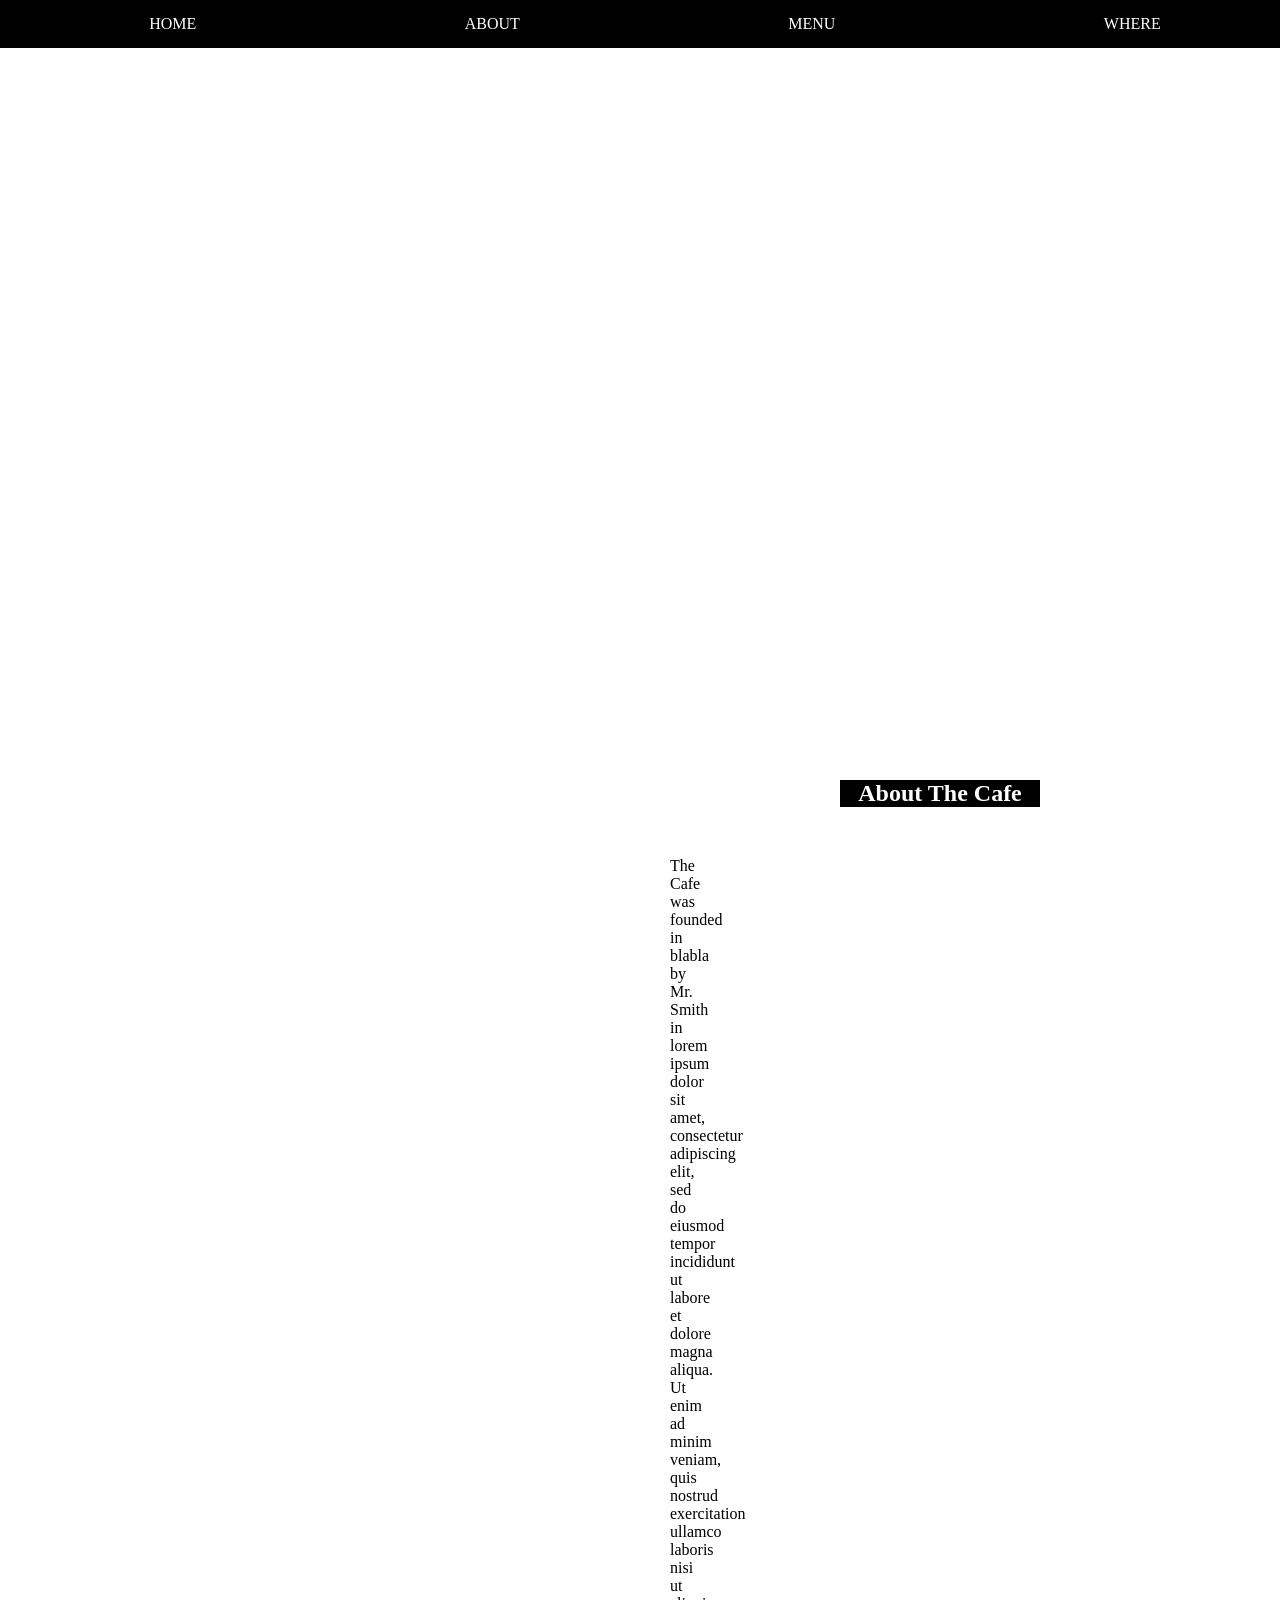
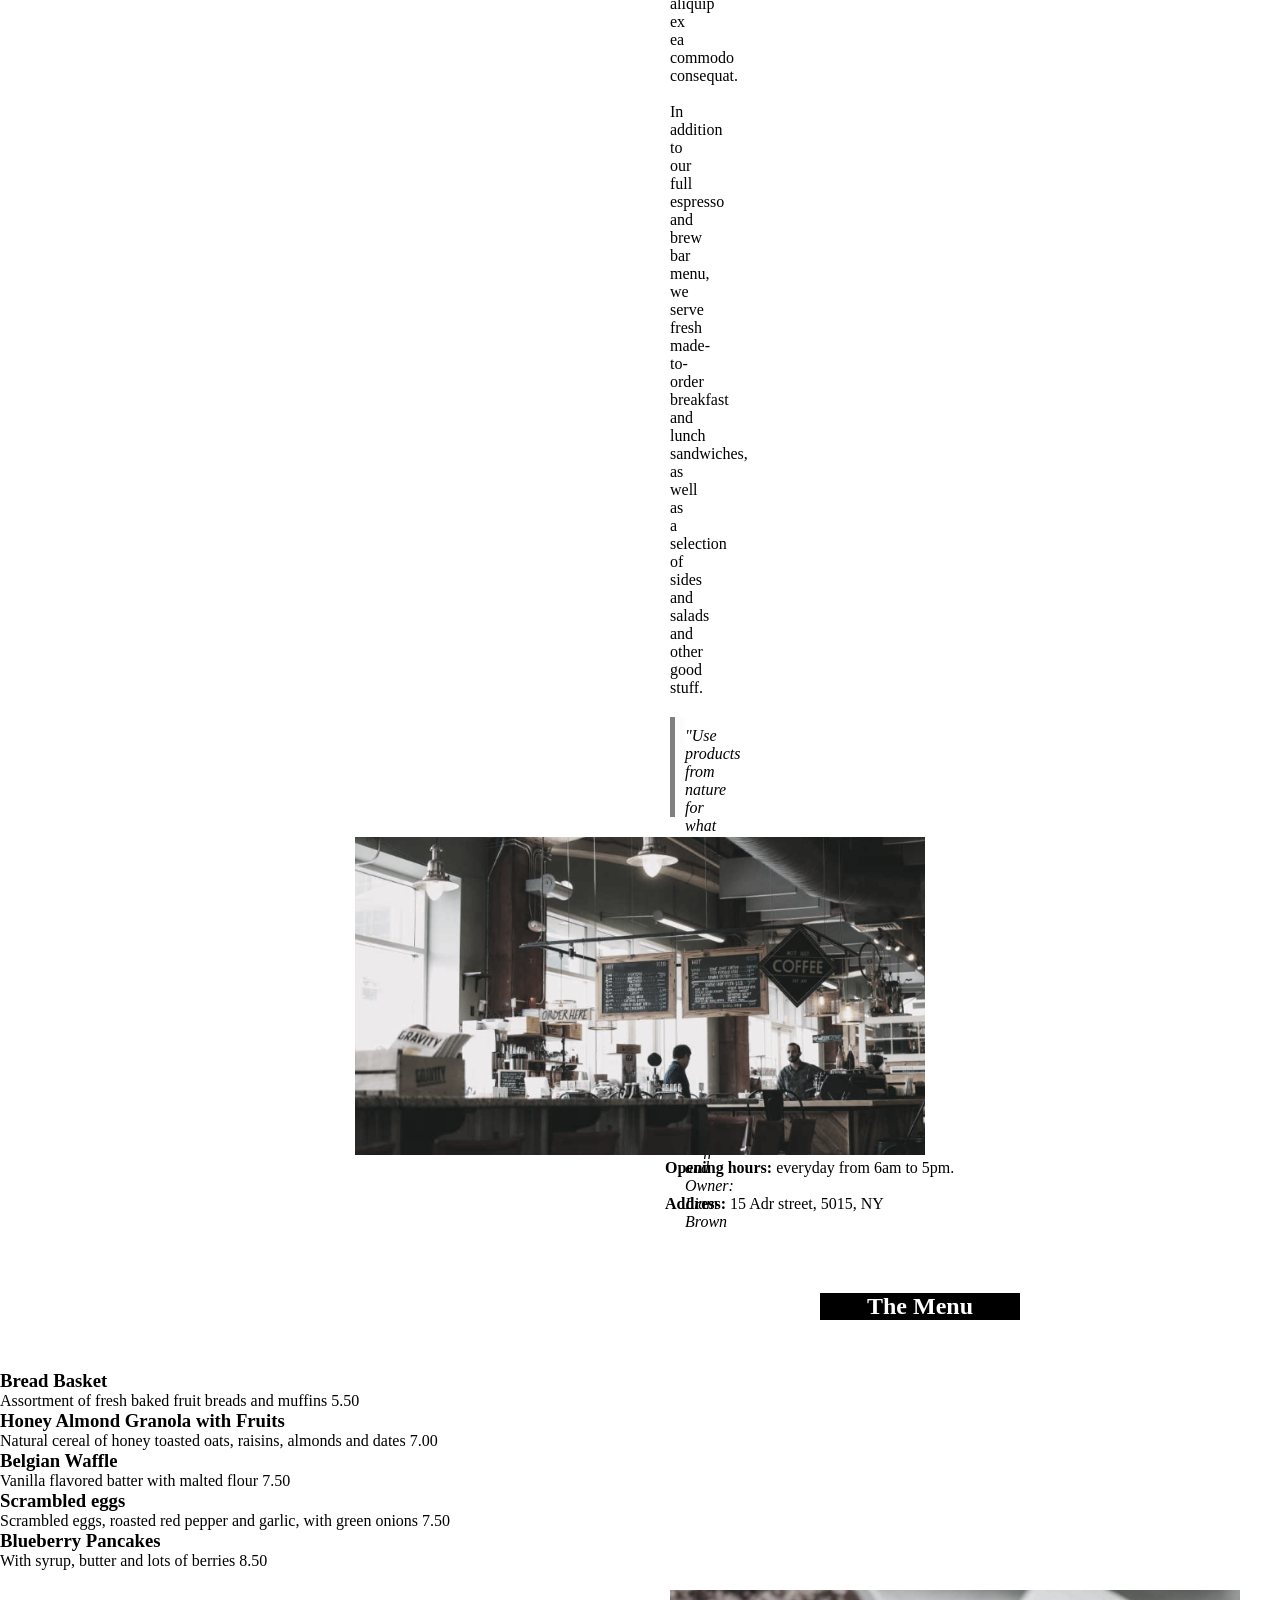
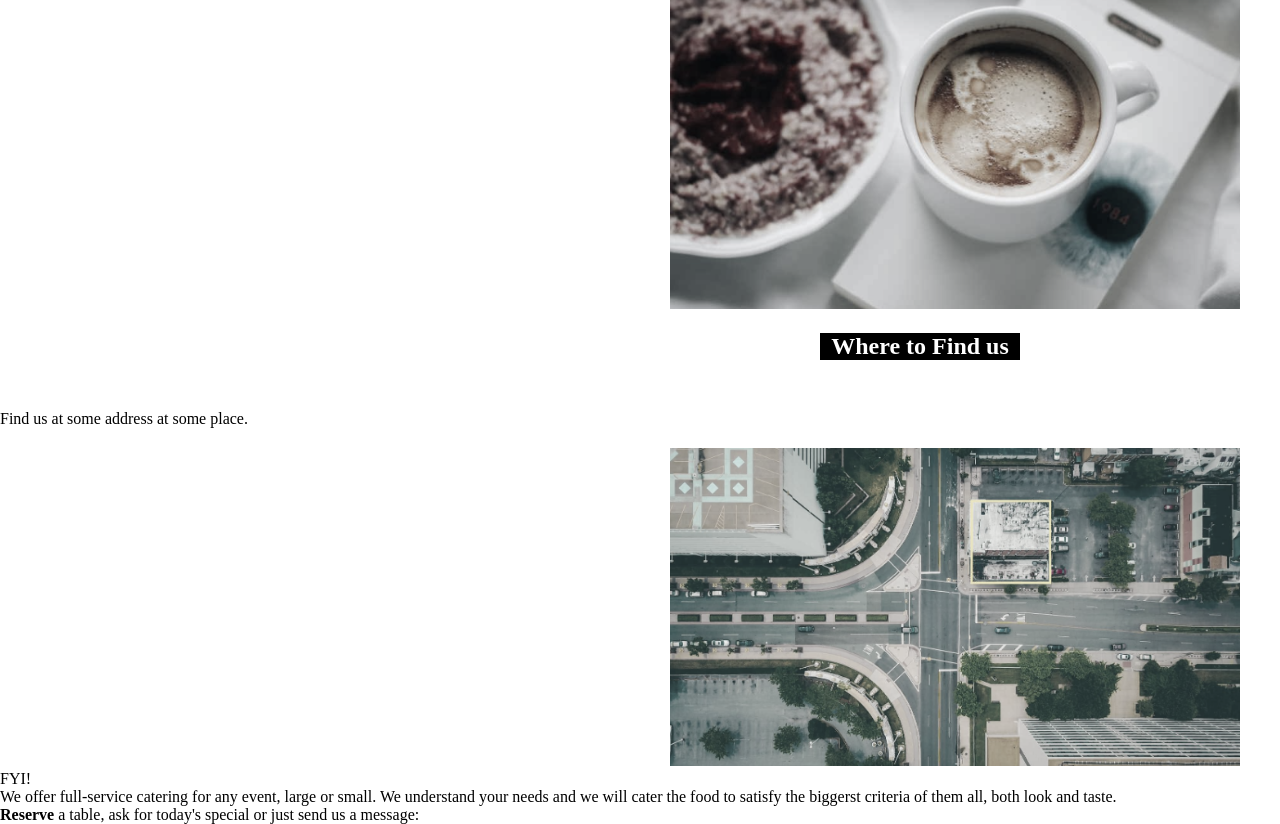
==== Homework/index.html @ ca697d36 "chala homework" ====
<!DOCTYPE html>
<html lang="en">

<head>
    <meta charset="UTF-8">
    <meta name="viewport" content="width=device-width, initial-scale=1.0">
    <link rel="stylesheet" href="/Homework/css/style.css">
    <title>Document</title>
</head>

<body>
    <nav class="nav-bar">
        <a class="nav-bar-items" href="#">home</a>
        <a class="nav-bar-items" href="#">about</a>
        <a class="nav-bar-items" href="#">menu</a>
        <a class="nav-bar-items" href="#">where</a>
    </nav>
    <header class="header">
        <h1 class="the-cafe">The Cafe</h1>
        <p class="open">Open from 6am to 5pm</p>
    </header>

    <section class="about">
        <h2 class="about-the-cafe">About The Cafe</h2>
        <div class="about-cafe-div">
            <p class="about-text-1">The Cafe was founded in blabla by Mr. Smith in lorem ipsum dolor sit amet,
                consectetur
                adipiscing elit, sed
                do eiusmod tempor incididunt ut labore et dolore magna aliqua. Ut enim ad minim veniam, quis nostrud
                exercitation ullamco laboris nisi ut aliquip ex ea commodo consequat.
                <br>
                <br>
                In addition to our full espresso and brew bar menu, we serve fresh made-to-order breakfast and lunch
                sandwiches, as well as a selection of sides and salads and other good stuff.
            </p>
        </div>
        <div class="about-text-2">
            <p>"Use products from nature for what it's worth - but never too early, nor too late." Fresh is the new
                sweet.
                <br>
                <br>
            <p>Chef, Coffeeist and Owner: Liam Brown</p>
            </p>
        </div>
        <img class="about-img" src="/Homework/img/image.png" alt="WOW">
        <div class="about-texts">
            <p><strong>Opening hours: </strong>everyday from 6am to 5pm.</p><br>
            <p><strong>Address: </strong>15 Adr street, 5015, NY</p>
        </div>

    </section>

    <section class="menu">
        <h2 class="menu-h2">The Menu</h2>

        <div class="menu-item">
            <h3>Bread Basket</h3>
            <p>Assortment of fresh baked fruit breads and muffins 5.50</p>
        </div>
        <div class="menu-item">
            <h3>Honey Almond Granola with Fruits</h3>
            <p>Natural cereal of honey toasted oats, raisins, almonds and dates 7.00</p>
        </div>
        <div class="menu-item">
            <h3>Belgian Waffle</h3>
            <p>Vanilla flavored batter with malted flour 7.50</p>
        </div>
        <div class="menu-item">
            <h3>Scrambled eggs</h3>
            <p>Scrambled eggs, roasted red pepper and garlic, with green onions 7.50</p>
        </div>
        <div class="menu-item">
            <h3>Blueberry Pancakes</h3>
            <p>With syrup, butter and lots of berries 8.50</p>
        </div>

        <img class="menu-img" src="/Homework/img2/image.png" alt="WOW">
    </section>

    <section class="where">
        <h2 class="where-h2">Where to Find us</h2>
        <p class="find-us">Find us at some address at some place.</p>
        <img class="where-img" src="/Homework/img3/image.png" alt="wow">
        <p>
        <p class="FYI">FYI!</p> We offer full-service catering for any event, large or small. We understand your needs
        and we will
        cater the food to satisfy the biggerst criteria of them all, both look and taste.</p>
        <p><strong>Reserve</strong> a table, ask for today's special or just send us a message:</p>
        </p>

    </section>

</body>

</html>
---- Homework/css/style.css ----
* {
    margin: 0;
}

.nav-bar {
    position: fixed;
    /*Scrollingda nav bar tepada qoladi*/
    top: 0;
    width: 100%;
    background: black;
    padding: 15px;
    text-align: center;
    display: flex;
    /*Link larni bitta qatorda chiqaradi*/
    justify-content: space-around;
    text-decoration: none;
}

.nav-bar-items {
    color: white;
    text-decoration: none;
    text-transform: uppercase;
}

.header {
    height: 100vh;
    background-image: url("https://images.unsplash.com/photo-1509042239860-f550ce710b93");
    background-size: 100%;
    background-position: center;
    display: flex;
    flex-direction: column;
    justify-content: center;
    height: 700px;
    color: white;
}

.about {
    padding: 80px 20px;
    text-align: center;
}

.about-cafe-div {
    text-align: center;
    margin-left: 650px;
    margin-right: 650px;
    text-align: justify;
}

.about-text-2 {
    border-left: 5px solid gray;
    height: 90px;
    font-style: italic;
    background-color: rgb(252, 252, 252);
    margin-left: 650px;
    margin-right: 650px;
    text-align: center;
    text-align: justify;
    padding-left: 10px;
    padding-top: 10px;
}

.about-the-cafe {
    background-color: black;
    color: white;
    width: 200px;
    text-align: center;
    margin-left: 820px;
    margin-right: 650px;
    margin-bottom: 50px;
}

.about-text-1 {
    margin-bottom: 20px;
}

.open {
    text-align: left;
    margin-top: 100px;
    margin-right: 1700px;
    background-color: black;
    color: white;
}

.the-cafe {
    margin-top: 500px;
    text-align: center;
}

.about-img {
    margin-top: 20px;
    width: 570px;
}

.about-texts {
    text-align: left;
    margin-left: 645px;
}

.menu-h2 {
    background-color: black;
    color: white;
    width: 200px;
    text-align: center;
    margin-left: 820px;
    margin-right: 650px;
    margin-bottom: 50px;
}

.menu-img{
    margin-top: 20px;
    width: 570px;
    margin-left: 670px;
}

.where-h2{
    margin-top: 20px;
    background-color: black;
    color: white;
    width: 200px;
    text-align: center;
    margin-left: 820px;
    margin-right: 650px;
    margin-bottom: 50px;
}

.where-img{
    margin-top: 20px;
    width: 570px;
    margin-left: 670px;
}

.find-us{
    
}
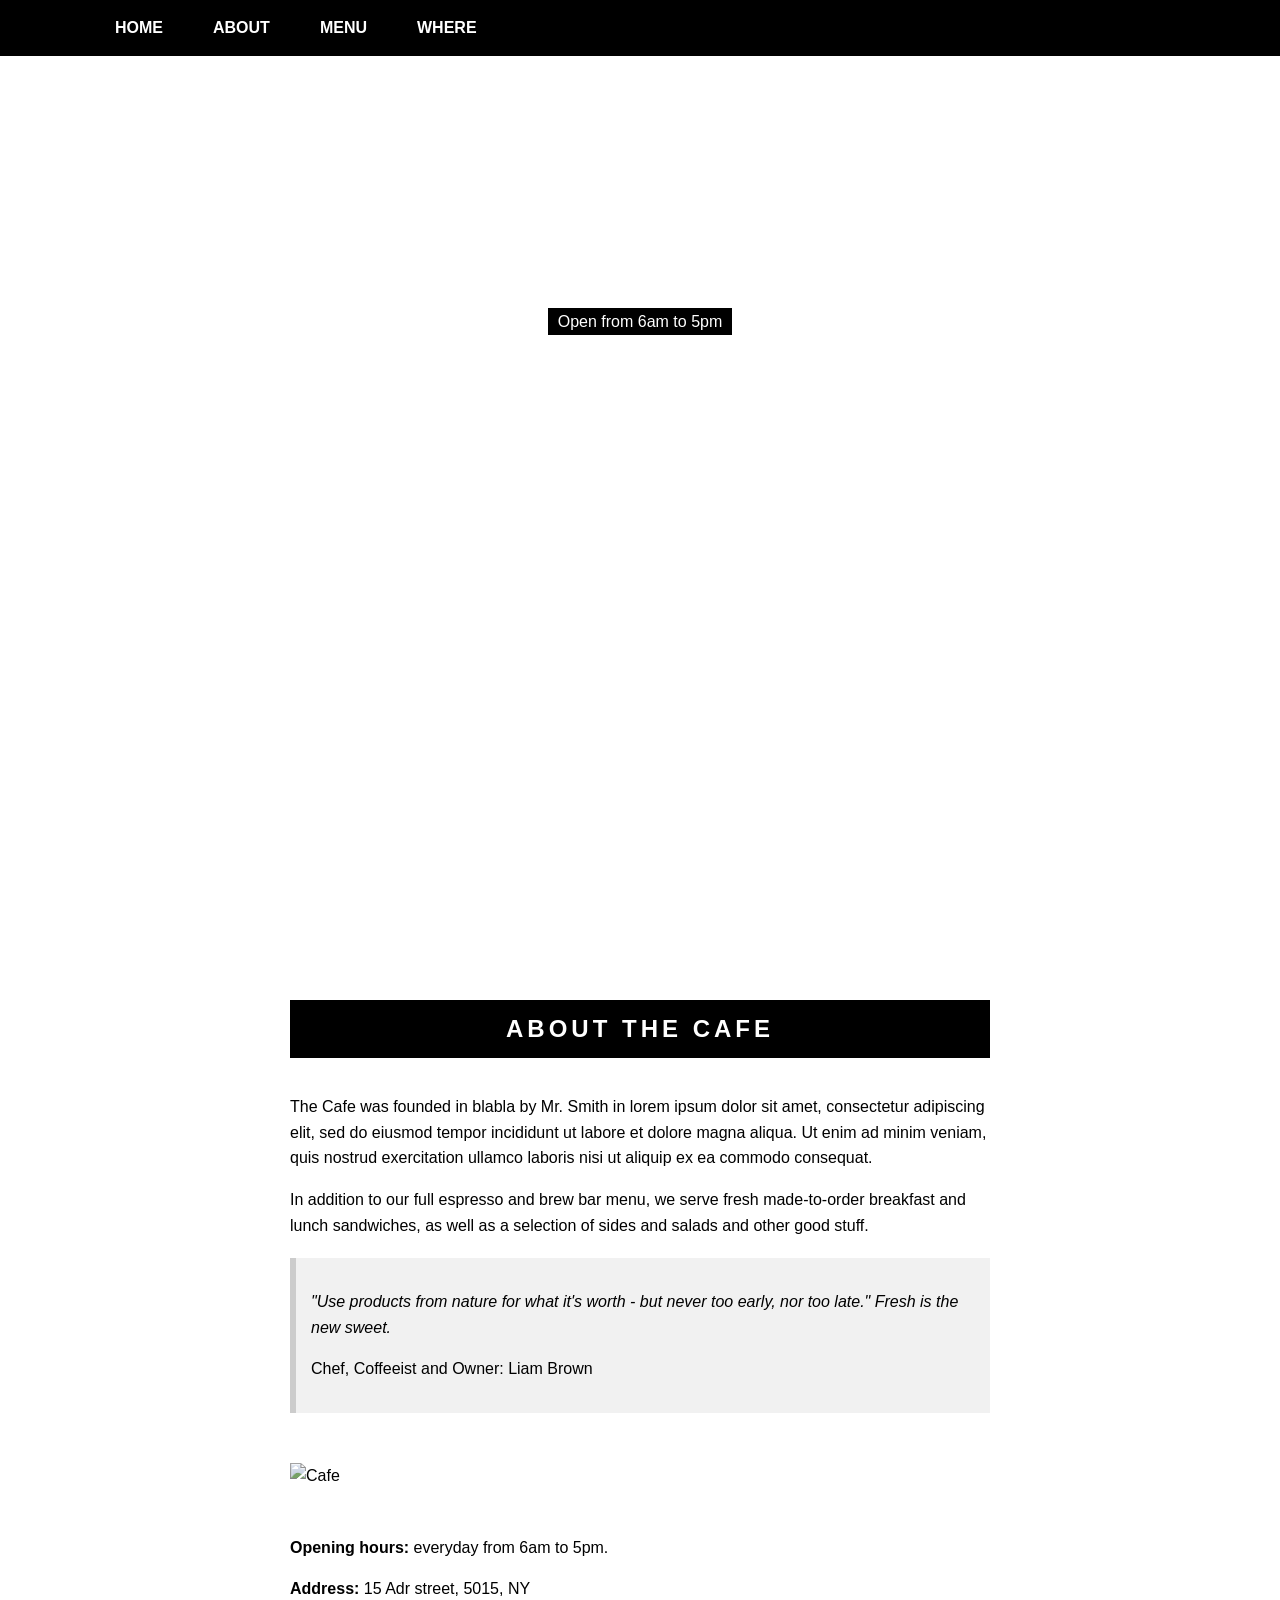
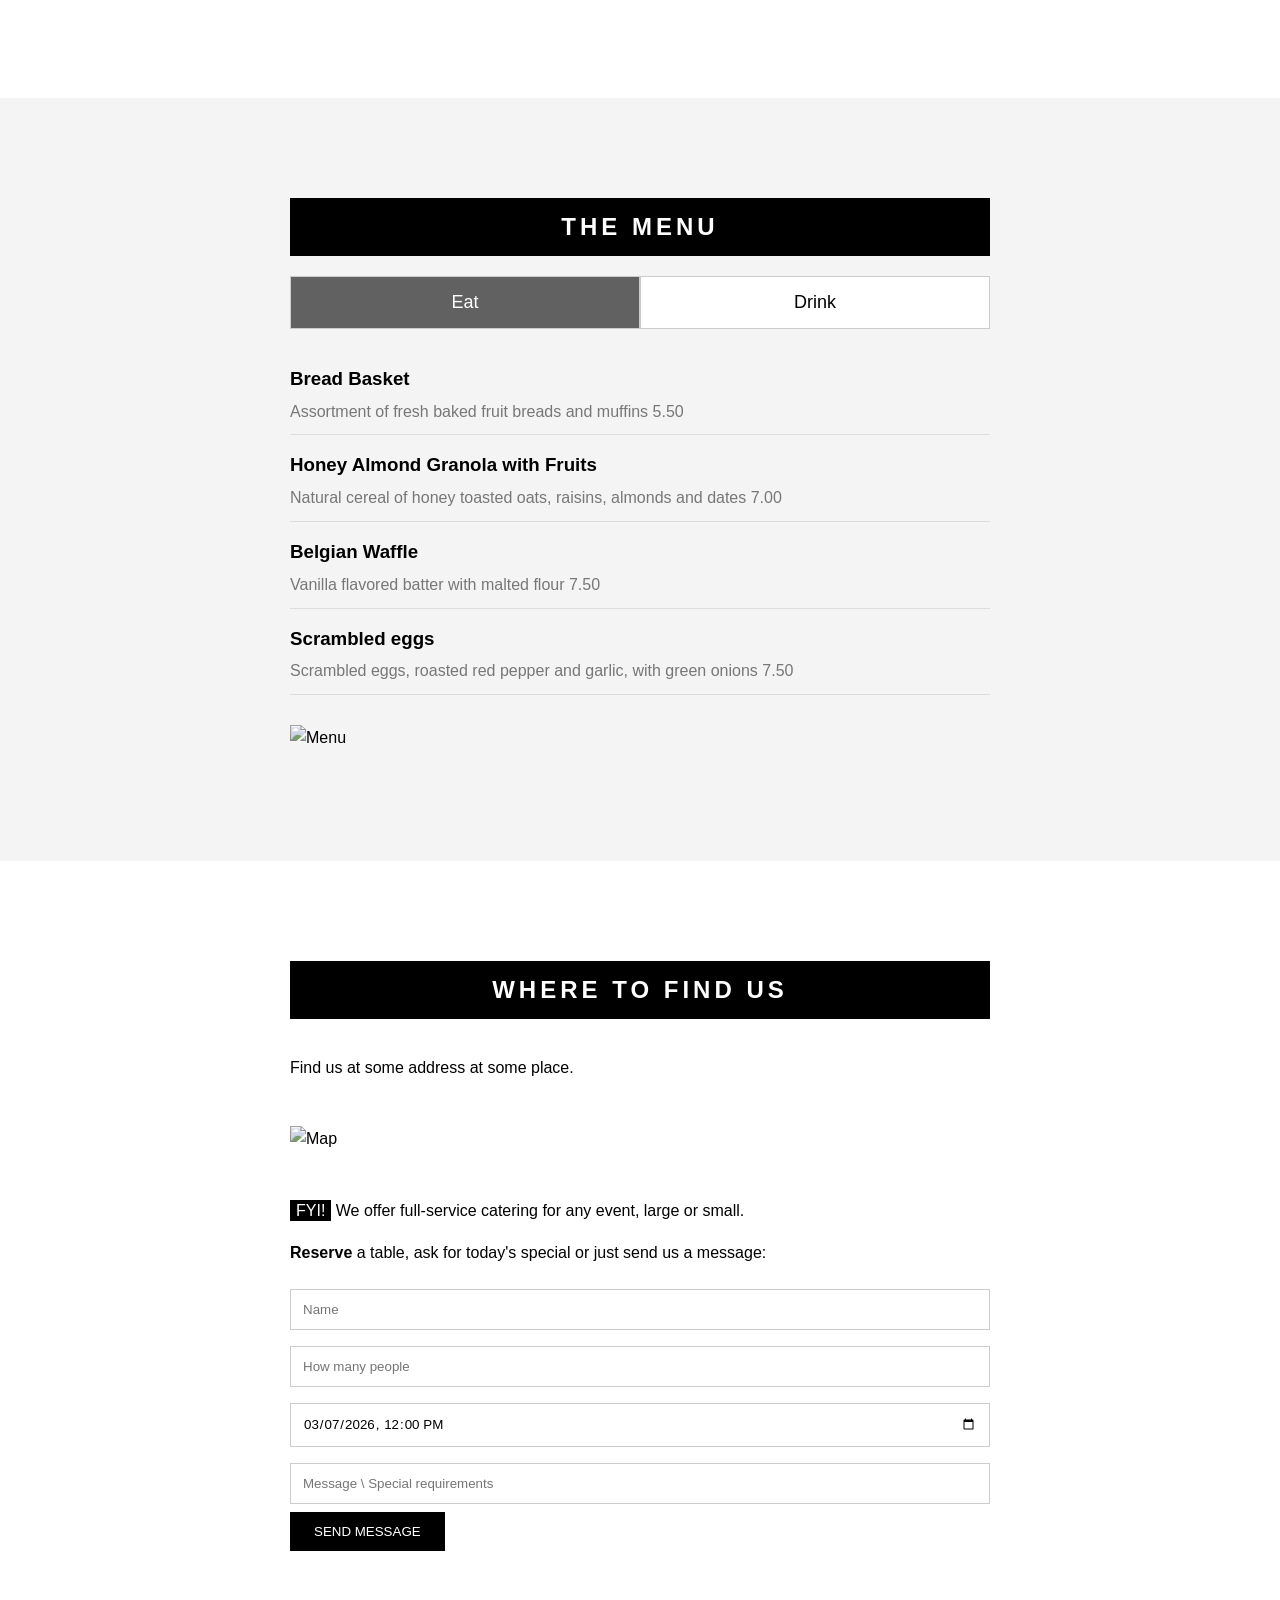
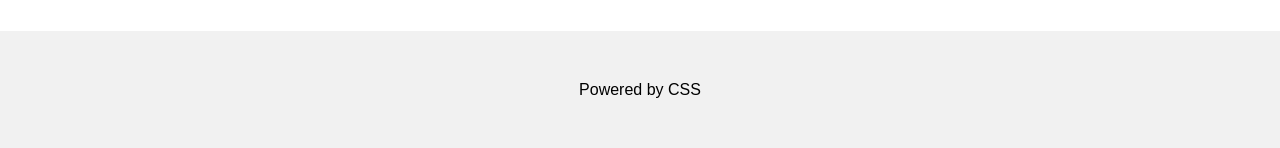
==== commit b95ad535: "zaynab" ====
--- a/Homework/index.html
+++ b/Homework/index.html
@@ -10,86 +10,114 @@
 
 <body>
     <nav class="nav-bar">
-        <a class="nav-bar-items" href="#">home</a>
-        <a class="nav-bar-items" href="#">about</a>
-        <a class="nav-bar-items" href="#">menu</a>
-        <a class="nav-bar-items" href="#">where</a>
+        <div class="nav-container">
+            <a class="nav-bar-items" href="#home">HOME</a>
+            <a class="nav-bar-items" href="#about">ABOUT</a>
+            <a class="nav-bar-items" href="#menu">MENU</a>
+            <a class="nav-bar-items" href="#where">WHERE</a>
+        </div>
     </nav>
-    <header class="header">
-        <h1 class="the-cafe">The Cafe</h1>
-        <p class="open">Open from 6am to 5pm</p>
+
+    <header class="header" id="home">
+        <div class="header-content">
+            <span class="open-tag">Open from 6am to 5pm</span>
+            <h1 class="the-cafe">the <br> CAFE</h1>
+        </div>
     </header>
 
-    <section class="about">
-        <h2 class="about-the-cafe">About The Cafe</h2>
-        <div class="about-cafe-div">
-            <p class="about-text-1">The Cafe was founded in blabla by Mr. Smith in lorem ipsum dolor sit amet,
-                consectetur
-                adipiscing elit, sed
-                do eiusmod tempor incididunt ut labore et dolore magna aliqua. Ut enim ad minim veniam, quis nostrud
-                exercitation ullamco laboris nisi ut aliquip ex ea commodo consequat.
-                <br>
-                <br>
-                In addition to our full espresso and brew bar menu, we serve fresh made-to-order breakfast and lunch
-                sandwiches, as well as a selection of sides and salads and other good stuff.
-            </p>
+    <section class="container" id="about">
+        <div class="content">
+            <h2 class="section-title">ABOUT THE CAFE</h2>
+            <div class="about-box">
+                <p>The Cafe was founded in blabla by Mr. Smith in lorem ipsum dolor sit amet, consectetur adipiscing
+                    elit, sed do eiusmod tempor incididunt ut labore et dolore magna aliqua. Ut enim ad minim veniam,
+                    quis nostrud exercitation ullamco laboris nisi ut aliquip ex ea commodo consequat.</p>
+                <p>In addition to our full espresso and brew bar menu, we serve fresh made-to-order breakfast and lunch
+                    sandwiches, as well as a selection of sides and salads and other good stuff.</p>
+
+                <div class="quote-box">
+                    <p><i>"Use products from nature for what it's worth - but never too early, nor too late." Fresh is
+                            the new sweet.</i></p>
+                    <p>Chef, Coffeeist and Owner: Liam Brown</p>
+                </div>
+
+                <img class="main-img" src="https://www.w3schools.com/w3images/coffeehouse2.jpg" alt="Cafe">
+
+                <div class="info-text">
+                    <p><strong>Opening hours:</strong> everyday from 6am to 5pm.</p>
+                    <p><strong>Address:</strong> 15 Adr street, 5015, NY</p>
+                </div>
+            </div>
         </div>
-        <div class="about-text-2">
-            <p>"Use products from nature for what it's worth - but never too early, nor too late." Fresh is the new
-                sweet.
-                <br>
-                <br>
-            <p>Chef, Coffeeist and Owner: Liam Brown</p>
-            </p>
-        </div>
-        <img class="about-img" src="/Homework/img/image.png" alt="WOW">
-        <div class="about-texts">
-            <p><strong>Opening hours: </strong>everyday from 6am to 5pm.</p><br>
-            <p><strong>Address: </strong>15 Adr street, 5015, NY</p>
-        </div>
-
     </section>
 
-    <section class="menu">
-        <h2 class="menu-h2">The Menu</h2>
+    <section class="container grey-bg" id="menu">
+        <div class="content">
+            <h2 class="section-title">THE MENU</h2>
+            <div class="menu-tabs">
+                <button class="tab-btn active">Eat</button>
+                <button class="tab-btn">Drink</button>
+            </div>
 
-        <div class="menu-item">
-            <h3>Bread Basket</h3>
-            <p>Assortment of fresh baked fruit breads and muffins 5.50</p>
+            <div id="Eat" class="menu-list">
+                <div class="menu-item">
+                    <h3>Bread Basket</h3>
+                    <p>Assortment of fresh baked fruit breads and muffins 5.50</p>
+                </div>
+                <div class="menu-item">
+                    <h3>Honey Almond Granola with Fruits</h3>
+                    <p>Natural cereal of honey toasted oats, raisins, almonds and dates 7.00</p>
+                </div>
+                <div class="menu-item">
+                    <h3>Belgian Waffle</h3>
+                    <p>Vanilla flavored batter with malted flour 7.50</p>
+                </div>
+                <div class="menu-item">
+                    <h3>Scrambled eggs</h3>
+                    <p>Scrambled eggs, roasted red pepper and garlic, with green onions 7.50</p>
+                </div>
+            </div>
+
+            <div id="Drink" class="menu-list" style="display:none">
+                <div class="menu-item">
+                    <h3>Coffee</h3>
+                    <p>Regular house coffee 2.50</p>
+                </div>
+                <div class="menu-item">
+                    <h3>Chocolatato</h3>
+                    <p>Chocolate espresso with milk 4.50</p>
+                </div>
+                <div class="menu-item">
+                    <h3>Tea</h3>
+                    <p>English Breakfast or Earl Grey 3.00</p>
+                </div>
+            </div>
+
+            <img class="main-img" src="https://www.w3schools.com/w3images/coffeeshop.jpg" alt="Menu">
         </div>
-        <div class="menu-item">
-            <h3>Honey Almond Granola with Fruits</h3>
-            <p>Natural cereal of honey toasted oats, raisins, almonds and dates 7.00</p>
-        </div>
-        <div class="menu-item">
-            <h3>Belgian Waffle</h3>
-            <p>Vanilla flavored batter with malted flour 7.50</p>
-        </div>
-        <div class="menu-item">
-            <h3>Scrambled eggs</h3>
-            <p>Scrambled eggs, roasted red pepper and garlic, with green onions 7.50</p>
-        </div>
-        <div class="menu-item">
-            <h3>Blueberry Pancakes</h3>
-            <p>With syrup, butter and lots of berries 8.50</p>
-        </div>
-
-        <img class="menu-img" src="/Homework/img2/image.png" alt="WOW">
     </section>
 
-    <section class="where">
-        <h2 class="where-h2">Where to Find us</h2>
-        <p class="find-us">Find us at some address at some place.</p>
-        <img class="where-img" src="/Homework/img3/image.png" alt="wow">
-        <p>
-        <p class="FYI">FYI!</p> We offer full-service catering for any event, large or small. We understand your needs
-        and we will
-        cater the food to satisfy the biggerst criteria of them all, both look and taste.</p>
-        <p><strong>Reserve</strong> a table, ask for today's special or just send us a message:</p>
-        </p>
+    <section class="container" id="where">
+        <div class="content">
+            <h2 class="section-title">WHERE TO FIND US</h2>
+            <p>Find us at some address at some place.</p>
+            <img class="main-img" src="https://www.w3schools.com/w3images/map.jpg" alt="Map">
+            <p><span class="fyi-tag">FYI!</span> We offer full-service catering for any event, large or small.</p>
+            <p><strong>Reserve</strong> a table, ask for today's special or just send us a message:</p>
 
+            <form class="contact-form">
+                <input type="text" placeholder="Name" required>
+                <input type="number" placeholder="How many people" required>
+                <input type="datetime-local" value="2026-03-07T12:00">
+                <input type="text" placeholder="Message \ Special requirements">
+                <button type="submit" class="send-btn">SEND MESSAGE</button>
+            </form>
+        </div>
     </section>
 
+    <footer class="footer">
+        <p>Powered by CSS</p>
+    </footer>
 </body>
 
 </html>
--- a/Homework/css/style.css
+++ b/Homework/css/style.css
@@ -1,134 +1,153 @@
 * {
+    box-sizing: border-box;
+    font-family: "Segoe UI", Arial, sans-serif;
+    scroll-behavior: smooth;
+}
+
+body {
     margin: 0;
+    line-height: 1.6;
+    color: #000;
 }
 
 .nav-bar {
     position: fixed;
-    /*Scrollingda nav bar tepada qoladi*/
     top: 0;
     width: 100%;
-    background: black;
-    padding: 15px;
-    text-align: center;
+    background-color: #000;
+    z-index: 1000;
+}
+
+.nav-container {
     display: flex;
-    /*Link larni bitta qatorda chiqaradi*/
-    justify-content: space-around;
-    text-decoration: none;
+    justify-content: start;
+    max-width: 1100px;
+    margin: 0 auto;
 }
 
 .nav-bar-items {
     color: white;
+    padding: 15px 25px;
     text-decoration: none;
-    text-transform: uppercase;
+    font-weight: bold;
+    display: block;
+}
+
+.nav-bar-items:hover {
+    background-color: #ccc;
+    color: #000;
 }
 
 .header {
-    height: 100vh;
-    background-image: url("https://images.unsplash.com/photo-1509042239860-f550ce710b93");
-    background-size: 100%;
+    height: 100vh;  
+    background-image: url('https://www.w3schools.com/w3images/coffeehouse.jpg');
+    background-size: cover;
     background-position: center;
     display: flex;
-    flex-direction: column;
+    align-items: center;
     justify-content: center;
-    height: 700px;
+    color: white;
+    text-align: center;
+}
+
+.the-cafe {
+    font-size: 80px;
+    margin: 0;
+}
+
+.open-tag {
+    background-color: black;
+    padding: 5px 10px;
+}
+
+.container {
+    padding: 80px 16px;
+}
+
+.content {
+    max-width: 700px;
+    margin: 0 auto;
+}
+
+.section-title {
+    text-align: center;
+    background-color: #000;
+    color: #fff;
+    padding: 10px;
+    display: inline-block;
+    width: 100%;
+    letter-spacing: 4px;
+}
+
+.grey-bg {
+    background-color: #f4f4f4;
+}
+
+.main-img {
+    width: 100%;
+    filter: grayscale(50%);
+    margin: 30px 0;
+}
+
+.quote-box {
+    background-color: #f1f1f1;
+    border-left: 6px solid #ccc;
+    padding: 15px;
+    margin: 20px 0;
+}
+
+
+.menu-tabs {
+    display: flex;
+    margin-bottom: 20px;
+}
+
+.tab-btn {
+    flex: 1;
+    padding: 15px;
+    border: 1px solid #ccc;
+    background: white;
+    cursor: pointer;
+    font-size: 18px;
+}
+
+.tab-btn.active {
+    background-color: #616161;
     color: white;
 }
 
-.about {
-    padding: 80px 20px;
-    text-align: center;
+.menu-item {
+    border-bottom: 1px solid #ddd;
+    padding: 10px 0;
 }
 
-.about-cafe-div {
-    text-align: center;
-    margin-left: 650px;
-    margin-right: 650px;
-    text-align: justify;
+.menu-item h3 { margin: 5px 0; }
+.menu-item p { color: #777; margin: 0; }
+
+
+.contact-form input {
+    width: 100%;
+    padding: 12px;
+    margin: 8px 0;
+    border: 1px solid #ccc;
 }
 
-.about-text-2 {
-    border-left: 5px solid gray;
-    height: 90px;
-    font-style: italic;
-    background-color: rgb(252, 252, 252);
-    margin-left: 650px;
-    margin-right: 650px;
-    text-align: center;
-    text-align: justify;
-    padding-left: 10px;
-    padding-top: 10px;
+.send-btn {
+    background-color: #000;
+    color: white;
+    padding: 12px 24px;
+    border: none;
+    cursor: pointer;
 }
 
-.about-the-cafe {
-    background-color: black;
+.fyi-tag {
+    background-color: #000;
     color: white;
-    width: 200px;
-    text-align: center;
-    margin-left: 820px;
-    margin-right: 650px;
-    margin-bottom: 50px;
+    padding: 2px 6px;
 }
 
-.about-text-1 {
-    margin-bottom: 20px;
-}
-
-.open {
-    text-align: left;
-    margin-top: 100px;
-    margin-right: 1700px;
-    background-color: black;
-    color: white;
-}
-
-.the-cafe {
-    margin-top: 500px;
+.footer {
     text-align: center;
-}
-
-.about-img {
-    margin-top: 20px;
-    width: 570px;
-}
-
-.about-texts {
-    text-align: left;
-    margin-left: 645px;
-}
-
-.menu-h2 {
-    background-color: black;
-    color: white;
-    width: 200px;
-    text-align: center;
-    margin-left: 820px;
-    margin-right: 650px;
-    margin-bottom: 50px;
-}
-
-.menu-img{
-    margin-top: 20px;
-    width: 570px;
-    margin-left: 670px;
-}
-
-.where-h2{
-    margin-top: 20px;
-    background-color: black;
-    color: white;
-    width: 200px;
-    text-align: center;
-    margin-left: 820px;
-    margin-right: 650px;
-    margin-bottom: 50px;
-}
-
-.where-img{
-    margin-top: 20px;
-    width: 570px;
-    margin-left: 670px;
-}
-
-.find-us{
-    
+    padding: 30px;
+    background-color: #f1f1f1;
 }
